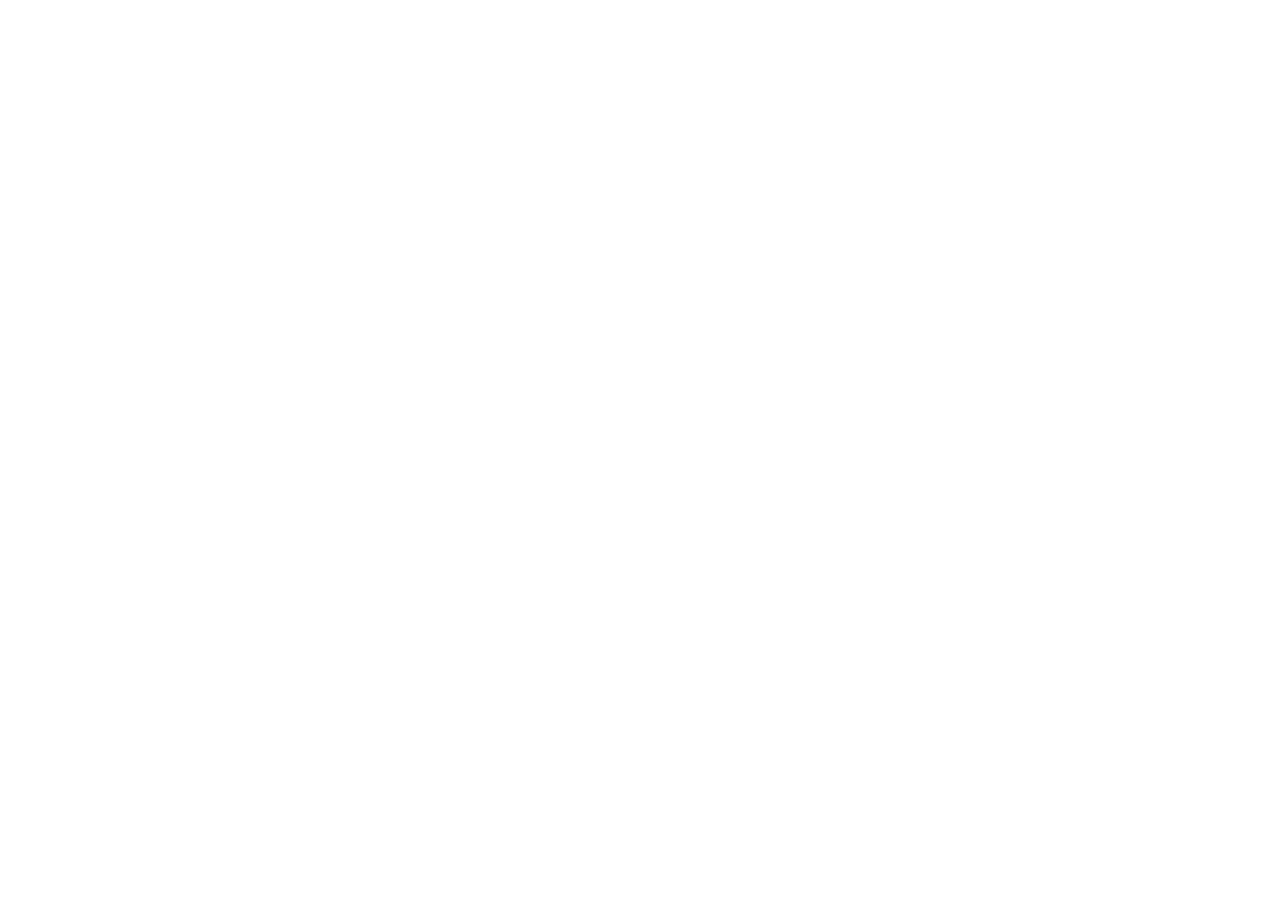
==== recipe.html @ a01e5b48 "my first commit" ====
<!DOCTYPE html>
<html lang="en">
<head>
    <meta charset="UTF-8">
    <meta name="viewport" content="width=device-width, initial-scale=1.0">
    <title>Document</title>
</head>
<body>
    
</body>
</html>
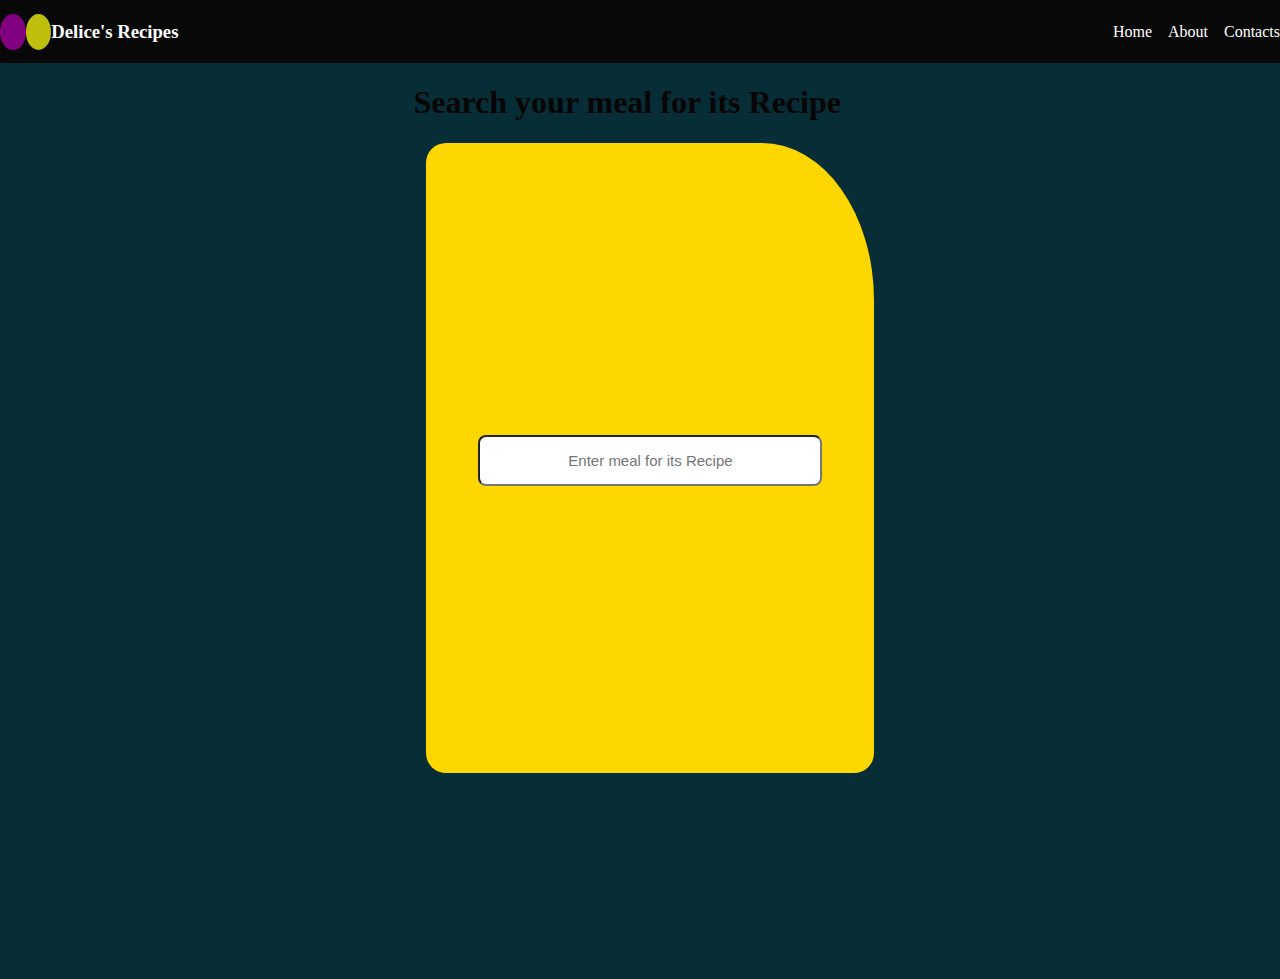
==== commit 4c9237b9: "sorting out errors" ====
--- a/recipe.html
+++ b/recipe.html
@@ -1,11 +1,48 @@
 <!DOCTYPE html>
 <html lang="en">
-<head>
-    <meta charset="UTF-8">
-    <meta name="viewport" content="width=device-width, initial-scale=1.0">
-    <title>Document</title>
-</head>
-<body>
-    
-</body>
-</html>+  <head>
+    <meta charset="UTF-8" />
+    <meta name="viewport" content="width=device-width, initial-scale=1.0" />
+    <title>Recipe App</title>
+    <link rel="stylesheet" href="assets/style/styles.css" />
+  </head>
+  <body>
+    <nav>
+      <div class="color">
+        <div class="red"></div>
+        <div class="blue"></div>
+        <h3>Delice's Recipes</h3>
+      </div>
+
+      <ul>
+        <li>Home</li>
+        <li>About</li>
+        <li>Contacts</li>
+      </ul>
+    </nav>
+
+    <div class="all">
+      <h1>Search your meal for its Recipe</h1>
+      <div class="cover">
+        <div class="img">
+          <img
+            src="https://res.cloudinary.com/grubhub/image/upload/d_search:browse-images:default.jpg/w_150,q_80,fl_lossy,dpr_2.0,c_fill,f_auto,h_100/odntgcfzpsteglmy8g76"
+            alt="plate"
+            class="images"
+          />
+        </div>
+        <div class="container" id="main">
+          <input
+            type="text"
+            placeholder="Enter meal for its Recipe"
+            id="user-value"
+          />
+        </div>
+        <div id="result"></div>
+      </div>
+      
+    </div>
+    <p class=""><a href="index.html" class=""></a></p>
+    <script src="assets/style/index.js"></script>
+  </body>
+</html>
--- a/assets/style/styles.css
+++ b/assets/style/styles.css
@@ -0,0 +1,165 @@
+body {
+    background-color: #072d36;
+    margin: 0;
+    padding: 0;
+  }
+  
+  h1 {
+    color: #070505;
+    text-align: center;
+    justify-content: center;
+  }
+  
+  .color {
+    display: flex;
+    align-items: center;
+    justify-content: center;
+  }
+  
+  .red {
+    background-color: purple;
+    height: 4vh;
+    width: 2vw;
+    border-radius: 50%;
+  }
+  
+  .blue {
+    background-color: #bebe0d;
+    height: 4vh;
+    width: 2vw;
+    border-radius: 50%;
+  }
+  
+  nav {
+    display: flex;
+    align-items: center;
+    justify-content: space-between;
+    background-color: #080808;
+    color: white;
+    font-size: 16px;
+    list-style: none;
+    text-decoration-color: #f9fbfc;
+    text-decoration: none;
+    height: 7vh;
+  }
+  
+  ul {
+    display: flex;
+    text-align: end;
+    justify-content: space-around;
+    gap: 1rem;
+    list-style: none;
+    text-decoration-color: white;
+    color: #fff;
+  }
+  
+  .all {
+    align-items: center;
+    justify-content: center;
+    background: url("https://images.pexels.com/photos/1640774/pexels-photo-1640774.jpeg?auto=compress&cs=tinysrgb&w=600");
+    background-position: center;
+    background-size: cover;
+    background-repeat: no-repeat;
+    height: 100vh;
+    max-width: 98vw;
+    gap: 10px;
+    color: #fff;
+    overflow: scroll;
+  }
+  
+  #result {
+    display: flex;
+    align-items: center;
+    justify-content: center;
+    flex-direction: column;
+    color: #070505;
+    font-size: 17px;
+    font-weight: bold;
+  }
+  
+  #user-value {
+    width: 25vw;
+    height: 3vh;
+    border-radius: 8px;
+    background-color: #fff;
+    padding: 10px;
+    color: #080707;
+    font-size: 15px;
+    text-align: center;
+    outline: none;
+  }
+  
+  .icon {
+    height: 5vh;
+    max-width: 6vw;
+  }
+  
+  #btn {
+    width: 4vw;
+    height: 7vh;
+    border-radius: 5px;
+    margin-left: 4px;
+    background-color: #f9fbfc;
+    outline: none;
+  }
+  
+  .container {
+    display: flex;
+    align-items: center;
+    justify-content: center;
+    margin-top: 40px;
+  }
+  
+  .cover {
+    background-color: #ffd700;
+    height: 70vh;
+    width: 35vw;
+    margin-left: 34%;
+    border-radius: 20px;
+    border-top-right-radius: 25%;
+  }
+  
+  .img {
+    display: flex;
+    align-items: end;
+    justify-content: end;
+    border-radius: 50%;
+  }
+  
+  .images {
+    border-radius: 55%;
+    height: 28vh;
+    width: 15vw;
+    margin-left: 20%;
+  }
+  
+  @media (max-width: 800px) {
+    nav {
+      font-size: 12px;
+      margin-left: 10px;
+    }
+  
+    .red,
+    .blue {
+      width: 8vw;
+    }
+  
+    ul {
+      gap: 0.2rem;
+      font-size: 13px;
+    }
+  
+    .cover {
+      width: 65vw;
+      margin-left: 17%;
+    }
+  
+    #search {
+      width: 55vw;
+    }
+  
+    #btn {
+      width: 25vw;
+    }
+  }
+  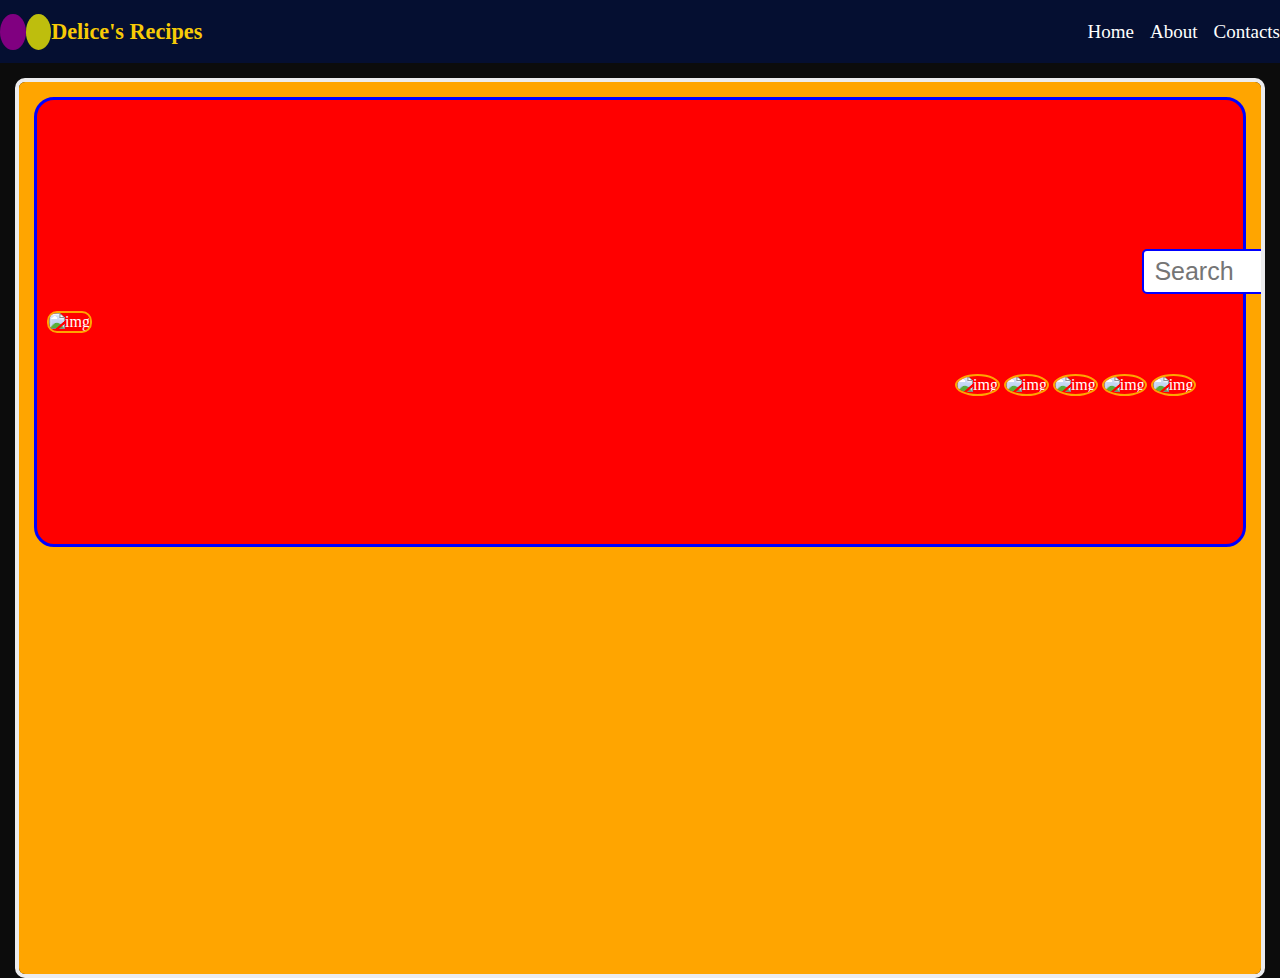
==== commit c62363db: "project" ====
--- a/recipe.html
+++ b/recipe.html
@@ -22,27 +22,52 @@
     </nav>
 
     <div class="all">
-      <h1>Search your meal for its Recipe</h1>
-      <div class="cover">
-        <div class="img">
+      <div class="color-style">
+        <div class="text">
           <img
-            src="https://res.cloudinary.com/grubhub/image/upload/d_search:browse-images:default.jpg/w_150,q_80,fl_lossy,dpr_2.0,c_fill,f_auto,h_100/odntgcfzpsteglmy8g76"
-            alt="plate"
-            class="images"
+            src="https://plus.unsplash.com/premium_photo-1663840345068-6a1032b26742?w=500&auto=format&fit=crop&q=60&ixlib=rb-4.0.3&ixid=M3wxMjA3fDB8MHxzZWFyY2h8OXx8bWVhbHxlbnwwfHwwfHx8MA%3D%3D"
+            alt="img"
+            class="first"
           />
         </div>
-        <div class="container" id="main">
-          <input
-            type="text"
-            placeholder="Enter meal for its Recipe"
-            id="user-value"
-          />
+        <div class="input">
+          <div class="input-t">
+            <input type="text" placeholder="Search" id="user-value" />
+          </div>
+          <div class="other">
+            <img
+              src="https://images.unsplash.com/photo-1574484284002-952d92456975?w=500&auto=format&fit=crop&q=60&ixlib=rb-4.0.3&ixid=M3wxMjA3fDB8MHxzZWFyY2h8MTF8fG1lYWx8ZW58MHx8MHx8fDA%3D"
+              alt="img"
+              class="two"
+            />
+            <img
+              src="https://images.unsplash.com/photo-1600289031464-74d374b64991?w=500&auto=format&fit=crop&q=60&ixlib=rb-4.0.3&ixid=M3wxMjA3fDB8MHxzZWFyY2h8MTl8fG1lYWx8ZW58MHx8MHx8fDA%3D"
+              alt="img"
+              class="two"
+            />
+            <img
+              src="https://images.unsplash.com/photo-1519708227418-c8fd9a32b7a2?w=500&auto=format&fit=crop&q=60&ixlib=rb-4.0.3&ixid=M3wxMjA3fDB8MHxzZWFyY2h8Mnx8bWVhbHxlbnwwfHwwfHx8MA%3D%3D"
+              alt="img"
+              class="two"
+            />
+            <img
+              src="https://images.unsplash.com/photo-1571805341302-f857308690e3?w=500&auto=format&fit=crop&q=60&ixlib=rb-4.0.3&ixid=M3wxMjA3fDB8MHxzZWFyY2h8OHx8ZGlzaHxlbnwwfHwwfHx8MA%3D%3D"
+              alt="img"
+              class="two"
+            />
+            <img
+              src="https://images.unsplash.com/photo-1554980291-c3e7cea75872?w=500&auto=format&fit=crop&q=60&ixlib=rb-4.0.3&ixid=M3wxMjA3fDB8MHxzZWFyY2h8MTJ8fGRpc2h8ZW58MHx8MHx8fDA%3D"
+              alt="img"
+              class="two"
+            />
+          </div>
         </div>
-        <div id="result"></div>
       </div>
-      
+
+      <div id="result">
+        <div id="box"></div>
+      </div>
     </div>
-    <p class=""><a href="index.html" class=""></a></p>
     <script src="assets/style/index.js"></script>
   </body>
 </html>
--- a/assets/style/styles.css
+++ b/assets/style/styles.css
@@ -1,165 +1,249 @@
 body {
-    background-color: #072d36;
-    margin: 0;
-    padding: 0;
-  }
-  
-  h1 {
-    color: #070505;
-    text-align: center;
-    justify-content: center;
-  }
-  
-  .color {
-    display: flex;
-    align-items: center;
-    justify-content: center;
-  }
-  
-  .red {
-    background-color: purple;
-    height: 4vh;
-    width: 2vw;
-    border-radius: 50%;
-  }
-  
-  .blue {
-    background-color: #bebe0d;
-    height: 4vh;
-    width: 2vw;
-    border-radius: 50%;
-  }
-  
+  background-color: #0c0c0c;
+  height: 100vh;
+  width: 100vw;
+  margin: 0;
+}
+
+* {
+  padding: 0;
+  margin: 0;
+  box-sizing: border-box;
+}
+
+h1 {
+  color: #070505;
+  text-align: center;
+  justify-content: center;
+}
+
+.color {
+  display: flex;
+  align-items: center;
+  justify-content: center;
+}
+
+.red {
+  background-color: purple;
+  height: 4vh;
+  width: 2vw;
+  border-radius: 50%;
+}
+
+.blue {
+  background-color: #bebe0d;
+  height: 4vh;
+  width: 2vw;
+  border-radius: 50%;
+}
+
+nav {
+  display: flex;
+  align-items: center;
+  justify-content: space-between;
+  background-color: #050f31;
+  color: rgb(247, 202, 6);
+  font-size: 19px;
+  list-style: none;
+  height: 7vh;
+}
+
+ul {
+  display: flex;
+  text-align: end;
+  justify-content: space-around;
+  gap: 1rem;
+  list-style: none;
+  text-decoration-color: white;
+  color: #fff;
+}
+
+.color-style {
+  background-color: white;
+  height: 50vh;
+  margin: 15px;
+  border-radius: 20px;
+  border: 3px solid blue;
+}
+
+.all {
+  align-items: center;
+  justify-content: center;
+  background-color: orange;
+  height: 100vh;
+  gap: 10px;
+  color: #fff;
+  box-sizing: border-box;
+  margin: 15px;
+  border-radius: 10px;
+  border: 4px solid rgb(236, 236, 238);
+  overflow: scroll;
+}
+
+.lists {
+  display: flex;
+  text-align: center;
+  justify-content: center;
+  text-wrap: wrap;
+  width: 28vw;
+  font-weight: bolder;
+  color: aqua;
+  font-size: 18px;
+}
+
+#result {
+  display: flex;
+  align-items: center;
+  justify-content: center;
+  flex-wrap: wrap;
+  position: relative;
+  font-size: 25px;
+  font-weight: bold;
+  color: black;
+  gap: 2.5rem;
+}
+
+#user-value {
+  display: flex;
+  align-items: end;
+  justify-content: end;
+  margin-left: 70%;
+  width: 26.2vw;
+  height: 5vh;
+  font-size: 25px;
+  padding: 10px;
+  border-radius: 5px;
+  border: 2px solid blue;
+  outline: none;
+}
+
+.first {
+  height: 45vh;
+  width: 28vw;
+  margin: 10px;
+  border: 2px solid orange;
+  border-radius: 10px;
+}
+
+.color-style {
+  display: flex;
+  align-items: center;
+  justify-content: space-between;
+  background-color: red;
+}
+
+.two {
+  width: 12vw;
+  height: 25vh;
+  border-radius: 50%;
+  border: 2px solid orange;
+}
+
+.input {
+  display: flex;
+  align-items: center;
+  justify-content: center;
+  flex-direction: column;
+  gap: 5rem;
+}
+
+.others {
+  display: flex;
+  align-items: center;
+  justify-content: center;
+}
+
+.img {
+  display: flex;
+  align-items: center;
+  justify-content: center;
+  height: 38vh;
+  width: 20vw;
+  box-shadow: #1e1f7e29 0px 1px 4px, #0a1857 0px 0px 0px 3px;
+}
+
+.name {
+  text-align: center;
+  justify-content: center;
+  color: #050f31;
+}
+
+.instructions {
+  visibility: hidden;
+  width: 49vw;
+  background-color: #333;
+  color: #ec8b0b;
+  text-align: center;
+  border-radius: 6px;
+  padding: 5px;
+  position: absolute;
+  font-size: 15px;
+  z-index: 1;
+  margin-left: -100px;
+  opacity: 0;
+  transition: opacity 0.3s;
+}
+
+.instructions.show {
+  visibility: visible;
+  opacity: 1;
+}
+
+@media (max-width: 800px) {
   nav {
-    display: flex;
-    align-items: center;
-    justify-content: space-between;
-    background-color: #080808;
-    color: white;
-    font-size: 16px;
-    list-style: none;
-    text-decoration-color: #f9fbfc;
-    text-decoration: none;
-    height: 7vh;
-  }
-  
-  ul {
-    display: flex;
-    text-align: end;
-    justify-content: space-around;
-    gap: 1rem;
-    list-style: none;
-    text-decoration-color: white;
-    color: #fff;
-  }
-  
-  .all {
-    align-items: center;
-    justify-content: center;
-    background: url("https://images.pexels.com/photos/1640774/pexels-photo-1640774.jpeg?auto=compress&cs=tinysrgb&w=600");
-    background-position: center;
-    background-size: cover;
-    background-repeat: no-repeat;
-    height: 100vh;
-    max-width: 98vw;
-    gap: 10px;
-    color: #fff;
-    overflow: scroll;
-  }
-  
+    font-size: 12px;
+    margin-left: 10px;
+  }
+
+  .color-style {
+    height: 35vh;
+    width: 80vw;
+  }
+
+  .first {
+    height: 30vh;
+    width: 20vw;
+  }
+
+  .name {
+    font-size: 18px;
+    height: 5vh;
+  }
+
+  #user-value {
+    margin: 5%;
+    /* font-size: 30px; */
+    width: 35vw;
+  }
+
   #result {
     display: flex;
     align-items: center;
     justify-content: center;
-    flex-direction: column;
-    color: #070505;
-    font-size: 17px;
-    font-weight: bold;
-  }
-  
-  #user-value {
+    flex-wrap: wrap;
+  }
+
+  .two {
+    width: 8vw;
+    height: 6vh;
+  }
+
+  .img {
+    height: 15vh;
     width: 25vw;
-    height: 3vh;
-    border-radius: 8px;
-    background-color: #fff;
-    padding: 10px;
-    color: #080707;
-    font-size: 15px;
-    text-align: center;
-    outline: none;
-  }
-  
-  .icon {
-    height: 5vh;
-    max-width: 6vw;
-  }
-  
-  #btn {
-    width: 4vw;
-    height: 7vh;
-    border-radius: 5px;
-    margin-left: 4px;
-    background-color: #f9fbfc;
-    outline: none;
-  }
-  
-  .container {
-    display: flex;
-    align-items: center;
-    justify-content: center;
-    margin-top: 40px;
-  }
-  
+  }
+  .red,
+  .blue {
+    width: 8vw;
+  }
+
+  ul {
+    gap: 0.2rem;
+    font-size: 13px;
+  }
+
   .cover {
-    background-color: #ffd700;
-    height: 70vh;
-    width: 35vw;
-    margin-left: 34%;
-    border-radius: 20px;
-    border-top-right-radius: 25%;
-  }
-  
-  .img {
-    display: flex;
-    align-items: end;
-    justify-content: end;
-    border-radius: 50%;
-  }
-  
-  .images {
-    border-radius: 55%;
-    height: 28vh;
-    width: 15vw;
-    margin-left: 20%;
-  }
-  
-  @media (max-width: 800px) {
-    nav {
-      font-size: 12px;
-      margin-left: 10px;
-    }
-  
-    .red,
-    .blue {
-      width: 8vw;
-    }
-  
-    ul {
-      gap: 0.2rem;
-      font-size: 13px;
-    }
-  
-    .cover {
-      width: 65vw;
-      margin-left: 17%;
-    }
-  
-    #search {
-      width: 55vw;
-    }
-  
-    #btn {
-      width: 25vw;
-    }
-  }
-  +    width: 65vw;
+    margin-left: 17%;
+  }
+}
